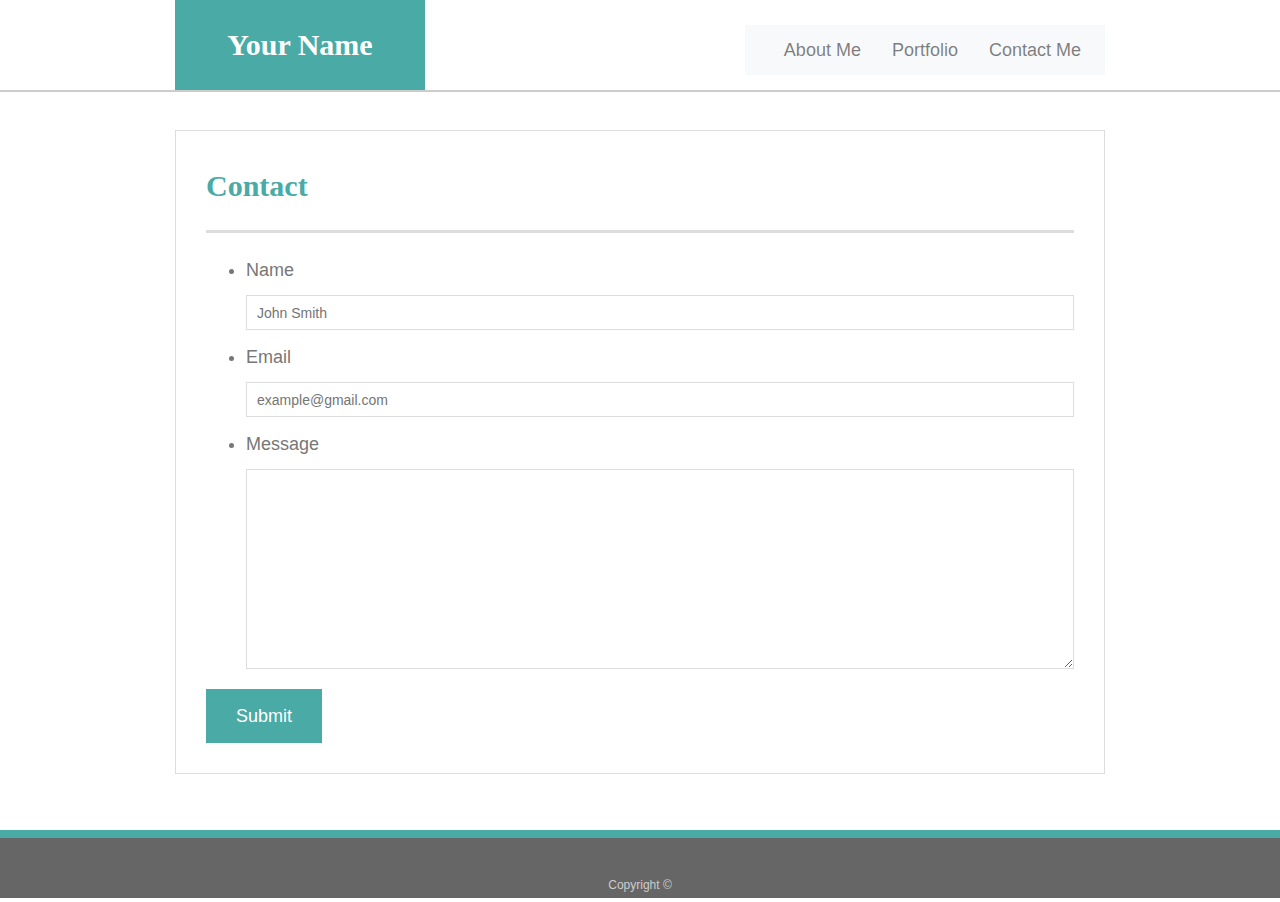
==== contact.html @ f76595c2 "Baseline files with added navbar" ====
<!DOCTYPE html>
<html lang="en">

<head>
  <meta charset="UTF-8">
  <meta name="viewport" content="width=device-width, initial-scale=1.0">
  <meta http-equiv="X-UA-Compatible" content="ie=edge">
  <link rel="stylesheet" href="https://cdnjs.cloudflare.com/ajax/libs/twitter-bootstrap/4.1.3/css/bootstrap.min.css">
  <link rel="stylesheet" href="https://use.fontawesome.com/releases/v5.3.1/css/all.css">
  <link rel="stylesheet" href="style.css">
  <title>Contact | Gregg Hosie</title>
</head>

<body>
  <header id="masthead">
    <div class="container">
      <a href="index.html" id="logo">Your Name</a>
      <nav class="navbar navbar-expand-md navbar-light bg-light">
          <button class="navbar-toggler" type="button" data-toggle="collapse" data-target="#navbarTogglerDemo01"
            aria-controls="navbarTogglerDemo01" aria-expanded="false" aria-label="Toggle navigation">
            <span class="navbar-toggler-icon"></span>
          </button>
          <div class="collapse navbar-collapse" id="navbarTogglerDemo01">
            <ul class="navbar-nav mr-auto mt-2 mt-lg-0">
              <li class="nav-item">
                <a class="nav-link" href="index.html">About Me</a>
              </li>
              <li class="nav-item">
                <a class="nav-link" href="portfolio.html">Portfolio</a>
              </li>
              <li class="nav-item">
                <a class="nav-link" href="contact.html">Contact Me</a>
              </li>
            </ul>
          </div>
        </nav>
    </div>
  </header>

  <div id="main-container" class="container">
    <section class="main-section">
      <h1>Contact</h1>

      <form id="contact-form">
        <ul>
          <li>
            <label for="name">Name</label>
            <input type="text" id="name" name="name" placeholder="John Smith" required="required">
          </li>
          <li>
            <label for="email">Email</label>
            <input type="email" id="email" name="email" placeholder="example@gmail.com" required="required">
          </li>
          <li>
            <label for="message">Message</label>
            <textarea id="message" name="message" required="required"></textarea>
          </li>
        </ul>
        <input type="submit">
      </form>

    </section>

  </div>

  <footer>
    <div class="container">
      Copyright &copy;
    </div>
  </footer>

  <script src="https://cdnjs.cloudflare.com/ajax/libs/jquery/3.3.1/jquery.slim.min.js"></script>
  <script src="https://cdnjs.cloudflare.com/ajax/libs/popper.js/1.13.0/umd/popper.min.js"></script>
  <script src="https://cdnjs.cloudflare.com/ajax/libs/twitter-bootstrap/4.1.3/js/bootstrap.min.js"></script>
</body>

</html>
---- style.css ----
body {
  font-family: Arial, "Helvetica Neue", Helvetica, sans-serif;
  font-size: 18px;
  line-height: 34px;
  margin:0;
  color: #777777;
  background: url("../images/concrete_seamless.png");
}

* {
  box-sizing: border-box;
}



/* general */

.container {
  width: 100%;
  max-width: 960px;
  margin: 0 auto;
  clear: both;
}

h1,
h2,
h3,
p {
  margin-bottom: 20px;
}

p:last-child {
  margin-bottom: 0;
}

h1,
h2,
h3 {
  font-family: Georgia, Times, "Times New Roman", serif;
  font-weight: 700;
  color: #4aaaa5;
}

h1 {
  padding-bottom: 20px;
  font-size: 30px;
  line-height: 49px;
  border-bottom: 3px solid #dddddd;
}

h2,
h3 {
  font-size: 22px;
}

/* header */

#masthead {
  position: fixed;
  z-index: 99;
  width: 100%;
  margin: 0 0 30px;
  overflow: auto;
  color: #ffffff;
  background: #ffffff;
  border-bottom: 2px solid #cccccc;
}

#logo {
  float: left;
  width: 250px;
  height: 90px;
  font-family: Georgia, Times, "Times New Roman", serif;
  font-size: 30px;
  font-weight: 700;
  line-height: 90px;
  color: #ffffff;
  text-align: center;
  text-decoration: none;
  background: #4aaaa5;
}

nav {
  float: right;
  margin-top: 25px;
}

nav a {
  display: inline-block;
  padding-left: 15px;
  margin-left: 15px;
  line-height: 18px;
  color: #999;
  text-decoration: none;
  border-left: 1px solid #efefef;
}

nav a:first-child {
  border-left: 0 none;
}

/* footer */

footer {
  padding: 30px 0;
  clear: both;
  font-size: 12px;
  color: #ffffff;
  color: #cccccc;
  text-align: center;
  background: #666666;
  border-top: 8px solid #4aaaa5;
  height: 50px;
}

h3, h2 {
  padding-bottom: 20px;
  margin-bottom: 15px;
  line-height: 22px;
  border-bottom: 2px solid #eeeeee;
}

/* main */

#main-container {
  padding-top: 130px;
  min-height: calc(100vh - 70px);
}

.main-section {
  float: left;
  width: 100%;
  max-width: 960px;
  padding: 30px;
  margin: 0 0 40px;
  background: #ffffff;
  border: 1px solid #dddddd;
}

/* portfolio page */

.work {
  position: relative;
  float: left;
  width: 274px;
  margin: 20px 0 25px;
  overflow: auto;
}

.work:nth-child(even) {
  margin-right: 40px;
}

.work img {
  width: 100%;
  border: 0 none;
  opacity: 0.8;
}

.work h3 {
  position: absolute;
  bottom: 20px;
  width: 100%;
  padding: 15px;
  margin-bottom: 0;
  font-weight: 300;
  line-height: 30px;
  color: #ffffff;
  text-align: center;
  background: #4aaaa5;
  border-bottom: 0;
}

.auth-image {
  float: left;
  width: 200px;
  height: auto;
  margin-top: 10px;
  margin-right: 25px;
}

/* contact page */

#contact-form ul {
  margin-bottom: 20px;
}

#contact-form li {
  margin-bottom: 10px;
}

label,
input[type=text],
input[type=email],
textarea {
  display: block;
  width: 100%;
}

input[type=text],
input[type=email],
textarea {
  height: 35px;
  padding: 0 10px;
  font-size: 14px;
  border: 1px solid #dddddd;
}

textarea {
  height: 200px;
}

input[type=submit] {
  padding: 10px 30px;
  font-size: 18px;
  color: #ffffff;
  cursor: pointer;
  background: #4aaaa5;
  border: 0 none;
}
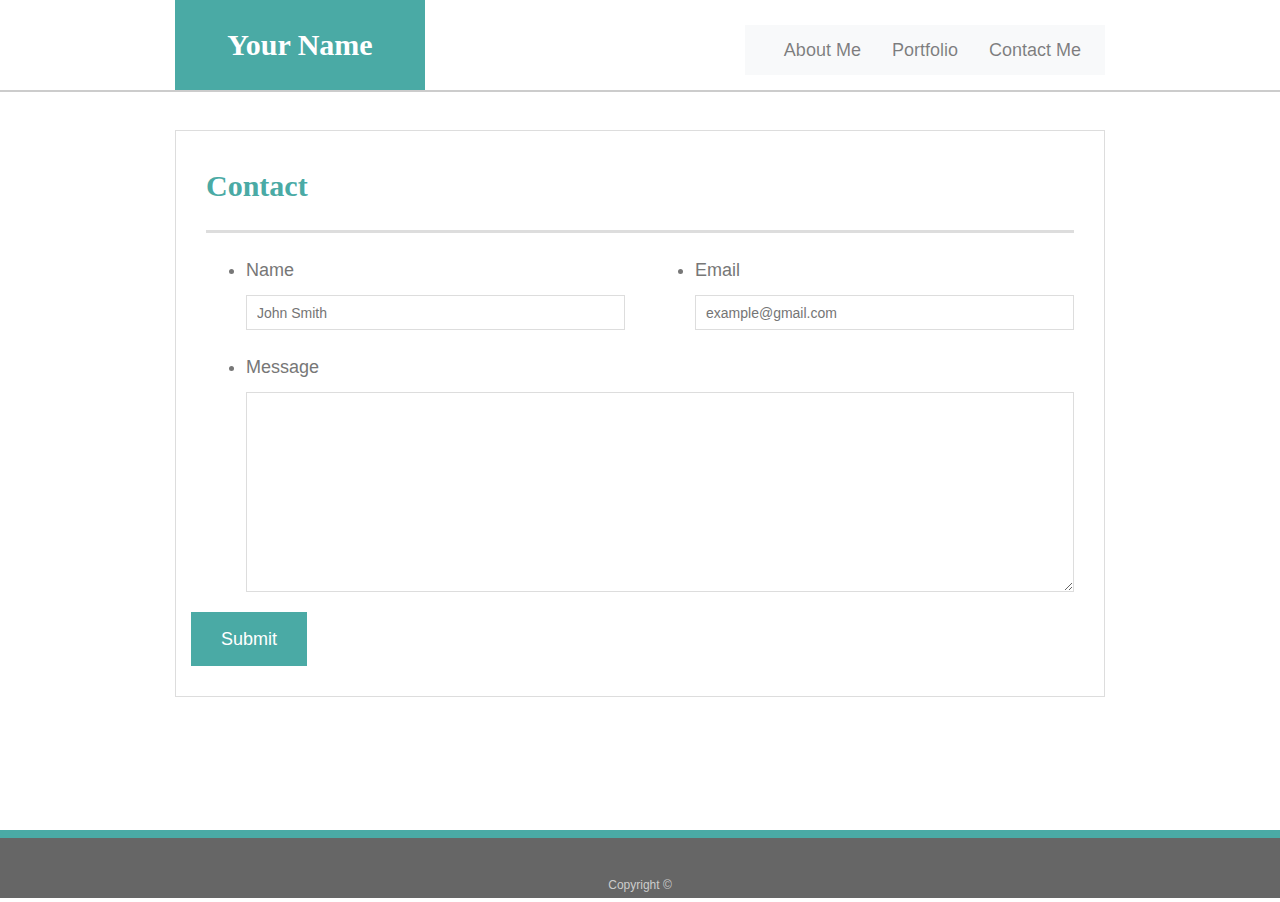
==== commit 4443d7f7: "imported placeholder images and added boostrap grids" ====
--- a/contact.html
+++ b/contact.html
@@ -16,24 +16,24 @@
     <div class="container">
       <a href="index.html" id="logo">Your Name</a>
       <nav class="navbar navbar-expand-md navbar-light bg-light">
-          <button class="navbar-toggler" type="button" data-toggle="collapse" data-target="#navbarTogglerDemo01"
-            aria-controls="navbarTogglerDemo01" aria-expanded="false" aria-label="Toggle navigation">
-            <span class="navbar-toggler-icon"></span>
-          </button>
-          <div class="collapse navbar-collapse" id="navbarTogglerDemo01">
-            <ul class="navbar-nav mr-auto mt-2 mt-lg-0">
-              <li class="nav-item">
-                <a class="nav-link" href="index.html">About Me</a>
-              </li>
-              <li class="nav-item">
-                <a class="nav-link" href="portfolio.html">Portfolio</a>
-              </li>
-              <li class="nav-item">
-                <a class="nav-link" href="contact.html">Contact Me</a>
-              </li>
-            </ul>
-          </div>
-        </nav>
+        <button class="navbar-toggler" type="button" data-toggle="collapse" data-target="#navbarTogglerDemo01"
+          aria-controls="navbarTogglerDemo01" aria-expanded="false" aria-label="Toggle navigation">
+          <span class="navbar-toggler-icon"></span>
+        </button>
+        <div class="collapse navbar-collapse" id="navbarTogglerDemo01">
+          <ul class="navbar-nav mr-auto mt-2 mt-lg-0">
+            <li class="nav-item">
+              <a class="nav-link" href="index.html">About Me</a>
+            </li>
+            <li class="nav-item">
+              <a class="nav-link" href="portfolio.html">Portfolio</a>
+            </li>
+            <li class="nav-item">
+              <a class="nav-link" href="contact.html">Contact Me</a>
+            </li>
+          </ul>
+        </div>
+      </nav>
     </div>
   </header>
 
@@ -41,20 +41,31 @@
     <section class="main-section">
       <h1>Contact</h1>
 
-      <form id="contact-form">
-        <ul>
-          <li>
-            <label for="name">Name</label>
-            <input type="text" id="name" name="name" placeholder="John Smith" required="required">
-          </li>
+      <form class="row" id="contact-form">
+        <div class="col-6">
+          <ul>
+            <li>
+              <label for="name">Name</label>
+              <input type="text" id="name" name="name" placeholder="John Smith" required="required">
+            </li>
+          </ul>
+        </div>
+        <div class="col-6">
+          <ul>
           <li>
             <label for="email">Email</label>
             <input type="email" id="email" name="email" placeholder="example@gmail.com" required="required">
           </li>
-          <li>
-            <label for="message">Message</label>
-            <textarea id="message" name="message" required="required"></textarea>
-          </li>
+          </ul>
+        </div>
+        <div class="col-12">
+          <ul>
+            <li>
+              <label for="message">Message</label>
+              <textarea id="message" name="message" required="required"></textarea>
+            </li>
+          </ul>
+        </div>
         </ul>
         <input type="submit">
       </form>
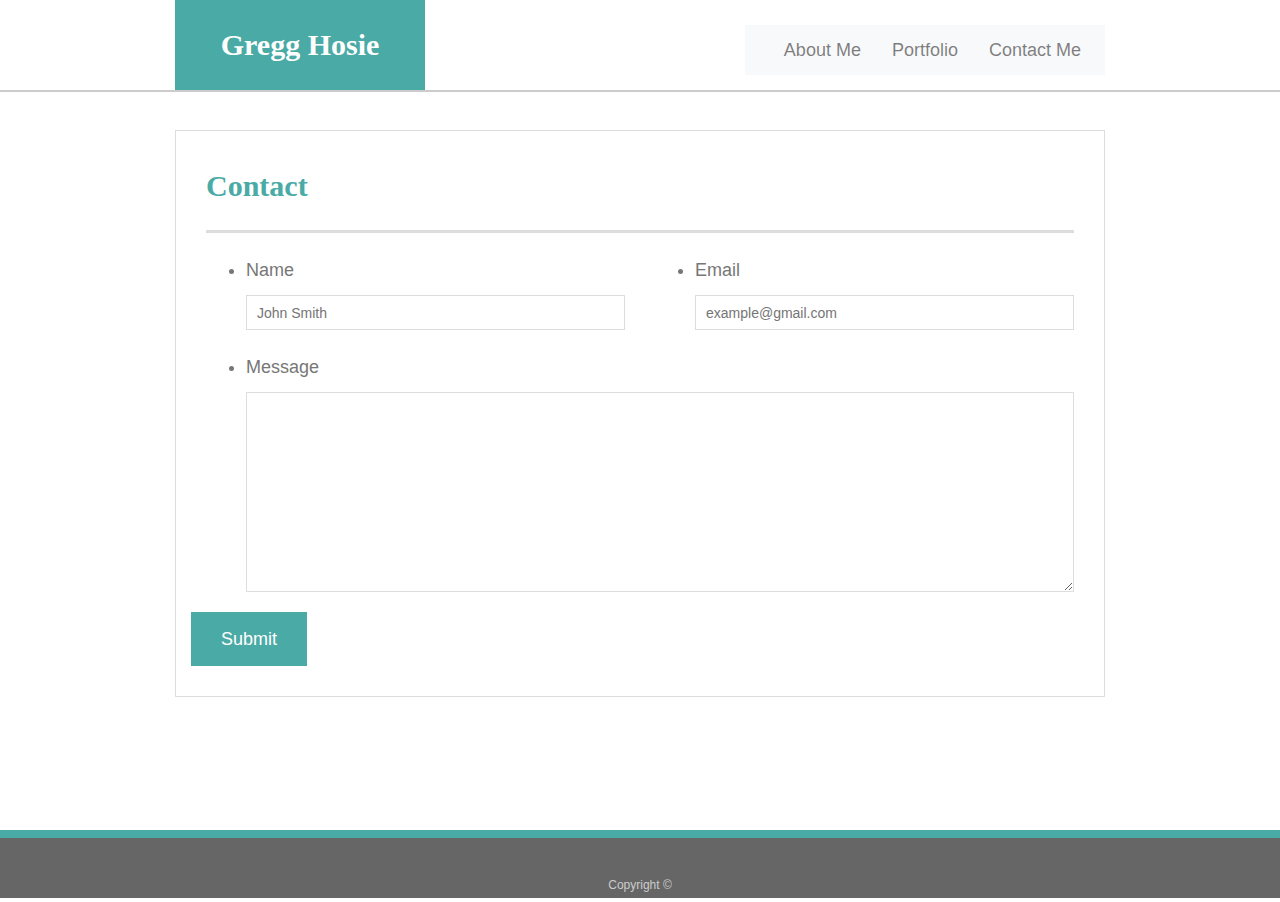
==== commit 9f758c1c: "Nav hover buttons and bootstrap contact inputs" ====
--- a/contact.html
+++ b/contact.html
@@ -14,13 +14,13 @@
 <body>
   <header id="masthead">
     <div class="container">
-      <a href="index.html" id="logo">Your Name</a>
+      <a href="index.html" id="logo">Gregg Hosie</a>
       <nav class="navbar navbar-expand-md navbar-light bg-light">
-        <button class="navbar-toggler" type="button" data-toggle="collapse" data-target="#navbarTogglerDemo01"
-          aria-controls="navbarTogglerDemo01" aria-expanded="false" aria-label="Toggle navigation">
+        <button class="navbar-toggler" type="button" data-toggle="collapse" data-target="#navbarToggler"
+          aria-controls="navbarToggler" aria-expanded="false" aria-label="Toggle navigation">
           <span class="navbar-toggler-icon"></span>
         </button>
-        <div class="collapse navbar-collapse" id="navbarTogglerDemo01">
+        <div class="collapse navbar-collapse" id="navbarToggler">
           <ul class="navbar-nav mr-auto mt-2 mt-lg-0">
             <li class="nav-item">
               <a class="nav-link" href="index.html">About Me</a>
--- a/style.css
+++ b/style.css
@@ -102,6 +102,8 @@
 /* footer */
 
 footer {
+  /* position: absolute; */
+  bottom: 0;
   padding: 30px 0;
   clear: both;
   font-size: 12px;
@@ -112,6 +114,7 @@
   border-top: 8px solid #4aaaa5;
   height: 50px;
 }
+
 
 h3, h2 {
   padding-bottom: 20px;
@@ -218,3 +221,14 @@
   background: #4aaaa5;
   border: 0 none;
 }
+
+.button:hover {
+  border: none;
+  background-color: #4aaaa5;
+  color: black;
+  text-align: center;
+  text-decoration: none;
+  display: inline-block;
+  font-size: 16px;
+  cursor: pointer;
+}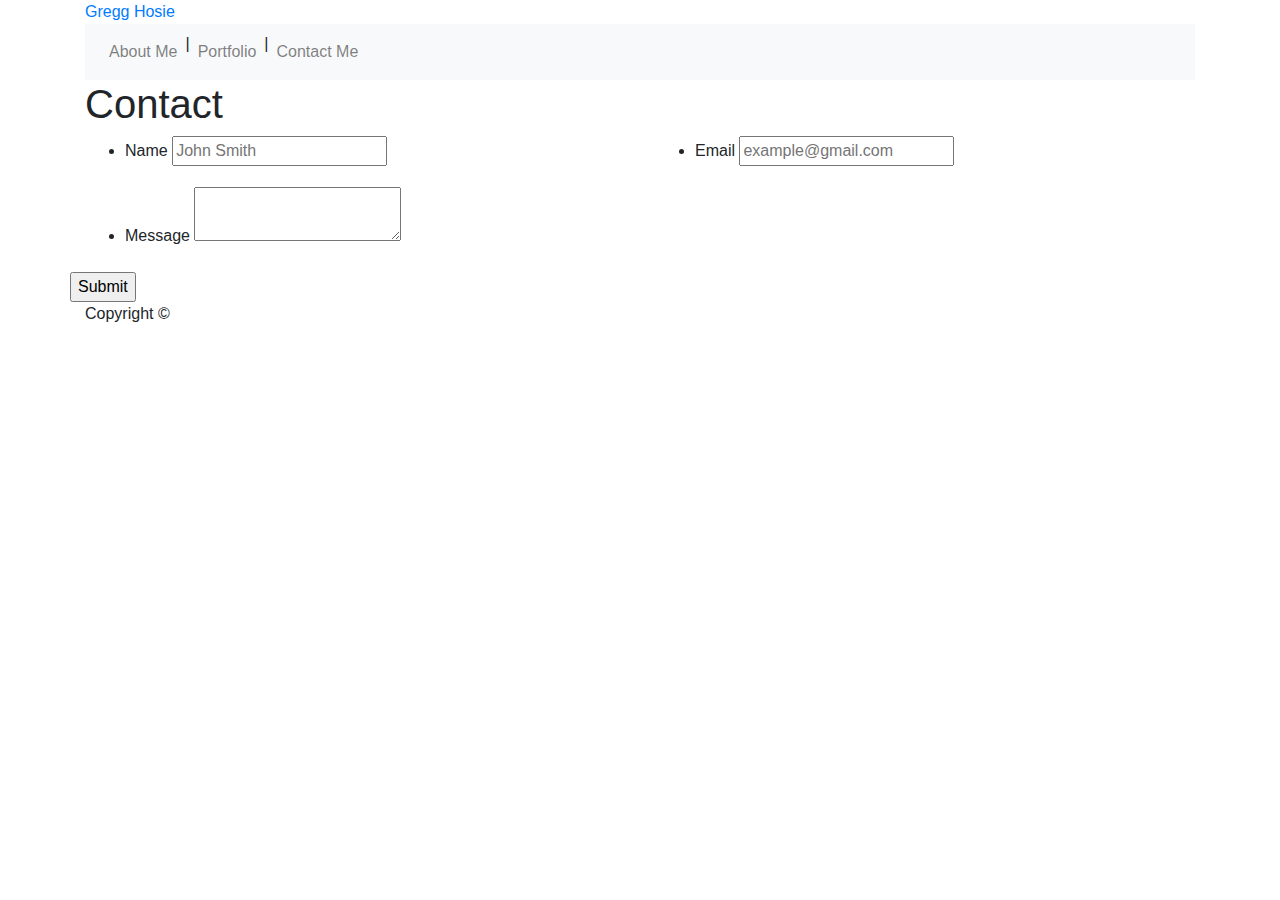
==== commit 46bedd66: "encountered error and rolled back. finished sticky footer" ====
--- a/contact.html
+++ b/contact.html
@@ -7,7 +7,7 @@
   <meta http-equiv="X-UA-Compatible" content="ie=edge">
   <link rel="stylesheet" href="https://cdnjs.cloudflare.com/ajax/libs/twitter-bootstrap/4.1.3/css/bootstrap.min.css">
   <link rel="stylesheet" href="https://use.fontawesome.com/releases/v5.3.1/css/all.css">
-  <link rel="stylesheet" href="style.css">
+  <link rel="stylesheet" href="assets/css/style.css">
   <title>Contact | Gregg Hosie</title>
 </head>
 
@@ -16,20 +16,22 @@
     <div class="container">
       <a href="index.html" id="logo">Gregg Hosie</a>
       <nav class="navbar navbar-expand-md navbar-light bg-light">
-        <button class="navbar-toggler" type="button" data-toggle="collapse" data-target="#navbarToggler"
-          aria-controls="navbarToggler" aria-expanded="false" aria-label="Toggle navigation">
+        <button class="navbar-toggler" type="button" data-toggle="collapse" data-target="#navbarToggler" aria-controls="navbarToggler"
+          aria-expanded="false" aria-label="Toggle navigation">
           <span class="navbar-toggler-icon"></span>
         </button>
         <div class="collapse navbar-collapse" id="navbarToggler">
           <ul class="navbar-nav mr-auto mt-2 mt-lg-0">
             <li class="nav-item">
-              <a class="nav-link" href="index.html">About Me</a>
+              <a class="nav-link button" href="index.html">About Me</a>
             </li>
+            |
             <li class="nav-item">
-              <a class="nav-link" href="portfolio.html">Portfolio</a>
+              <a class="nav-link button" href="portfolio.html">Portfolio</a>
             </li>
+            |
             <li class="nav-item">
-              <a class="nav-link" href="contact.html">Contact Me</a>
+              <a class="nav-link button" href="contact.html">Contact Me</a>
             </li>
           </ul>
         </div>
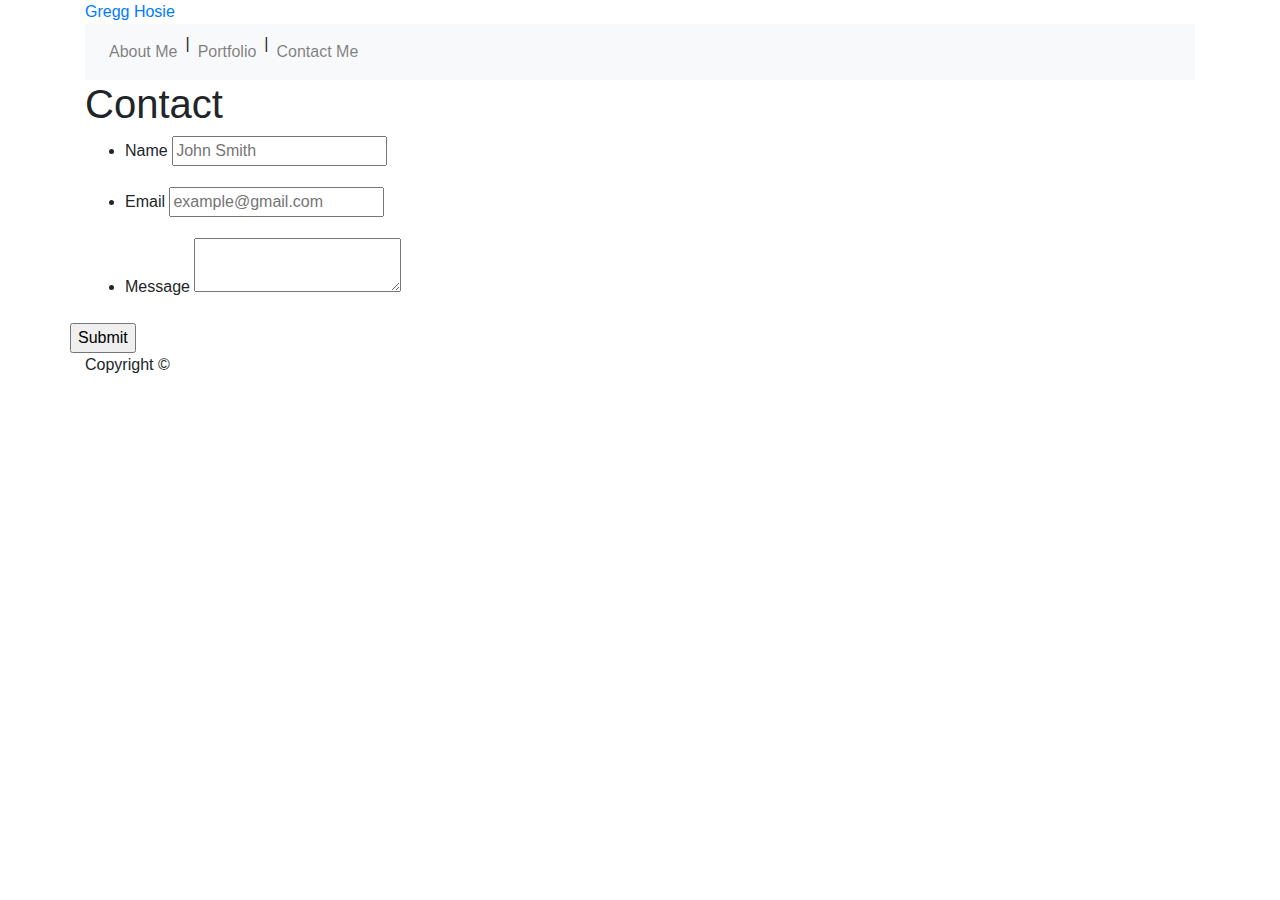
==== commit 9d9ab3f0: "added viewport responsiveness. Moved style.css and imported reset.css" ====
--- a/contact.html
+++ b/contact.html
@@ -7,6 +7,7 @@
   <meta http-equiv="X-UA-Compatible" content="ie=edge">
   <link rel="stylesheet" href="https://cdnjs.cloudflare.com/ajax/libs/twitter-bootstrap/4.1.3/css/bootstrap.min.css">
   <link rel="stylesheet" href="https://use.fontawesome.com/releases/v5.3.1/css/all.css">
+  <link rel="stylesheet" href="assets/css/reset.css">
   <link rel="stylesheet" href="assets/css/style.css">
   <title>Contact | Gregg Hosie</title>
 </head>
@@ -39,12 +40,12 @@
     </div>
   </header>
 
-  <div id="main-container" class="container">
+  <div id="main-container" class="container container.fluid">
     <section class="main-section">
       <h1>Contact</h1>
 
       <form class="row" id="contact-form">
-        <div class="col-6">
+        <div class="col-6 col-md-12">
           <ul>
             <li>
               <label for="name">Name</label>
@@ -52,7 +53,7 @@
             </li>
           </ul>
         </div>
-        <div class="col-6">
+        <div class="col-6 col-md-12">
           <ul>
           <li>
             <label for="email">Email</label>
